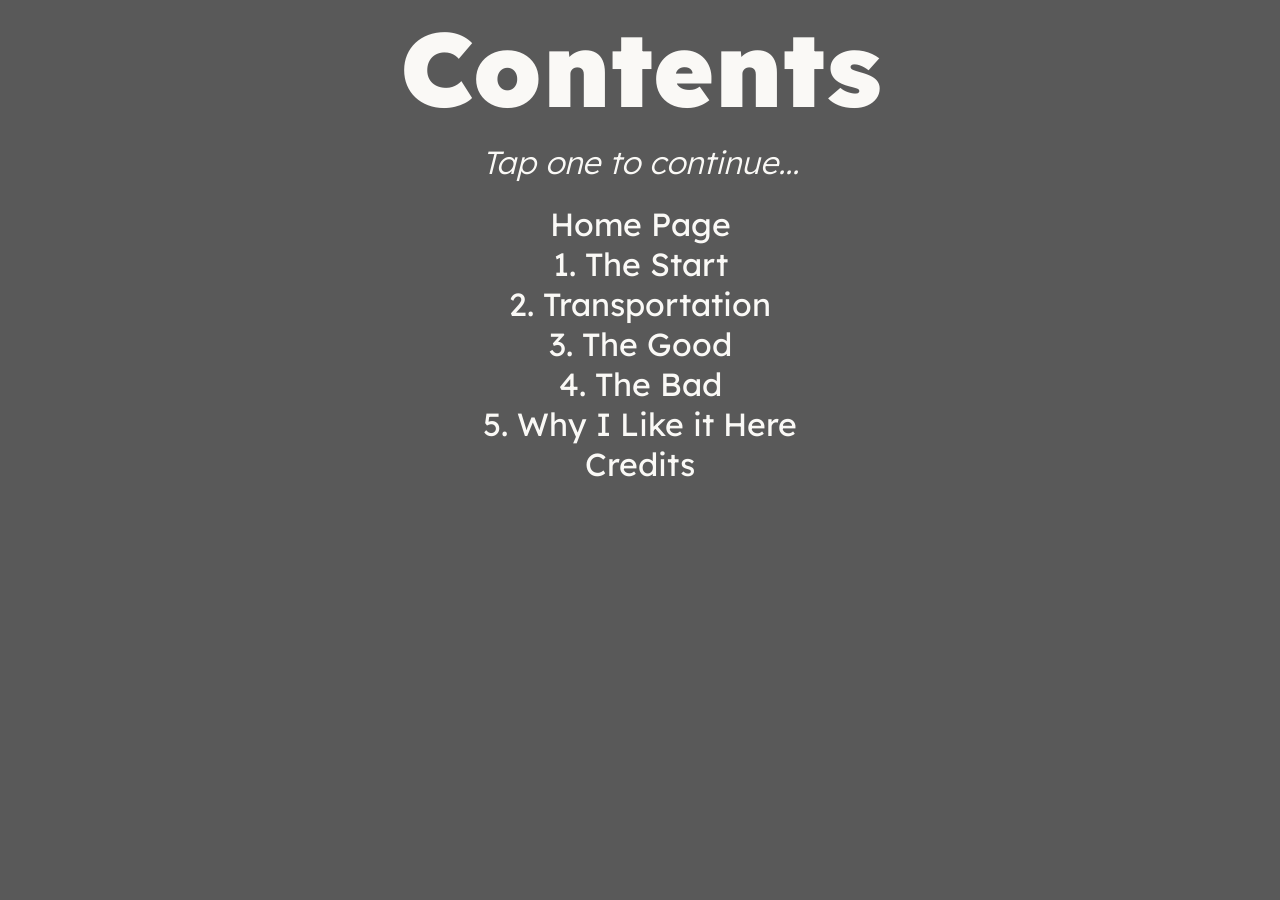
==== contents.html @ fb913796 "Update contents.html Converts to screen size" ====
<head>
    <meta charset="UTF-8" />
    <meta http-equiv="X-UA-Compatible" content="IE=edge" />
    <meta name="viewport" content="width=device-width, initial-scale=1.0" />
    <link rel="preconnect" href="https://fonts.googleapis.com">
    <link rel="preconnect" href="https://fonts.gstatic.com" crossorigin>
    <link href="https://fonts.googleapis.com/css2?family=Lexend:wght@100..900&family=Montserrat:ital,wght@0,300;0,400;0,500;0,600;0,700;0,900;1,800&display=swap" rel="stylesheet">
    <title>Contents</title>
    <link rel="stylesheet" type="text/css" href="index.css" />
</head>

<body>
    <div class = "contents">
        <div class = "wrapper-head">
            
                <!-- Background video -->
    <div class = "overlay">
    <video autoplay muted loop id="Metra">
        <source src="photos/Metra.mp4" type="video/mp4">
        Your browser does not support HTML5 video.
        </video>
    </div>

    <style>
    #Metra {
    position: absolute;
    background-size: 100% 100%;
    top: 0px;
    left: 0px; /* fixed to left. Replace it by right if you want.*/
    min-width: 100vw;
    min-height: 100vh;
    width: auto;
    height: auto;
    }
    </style>
            
            <h1>Contents</h1>
            <h2><i>Tap one to continue...</i></h2>
        </div>
    <!-- Next and back buttons -->
    <ul>
        <li><a href = "index.html">Home Page</a></li>
        <li><a href = "start.html">1. The Start</a></li>
        <li><a href = "transportation.html">2. Transportation</a></li>
        <li><a href = "good.html">3. The Good</a></li>
        <li><a href = "bad.html">4. The Bad</a></li>
        <li><a href = "live.html">5. Why I Like it Here</a></li>
        <li><a href = "credits.html">Credits</a></li>
    </ul>
    </div>
</body>
---- index.css ----
/* Styles and colors */
:root {
    --white:#fff;
    --offwhite:#FAF9F6;
    --black:#000;
    --gray:#D3D3D3;
    --test1:#C8A2C8;
    --test2:#00FFFF;
    --test3:#66ff00;
    --test4:#FF5C00;
    --clear:transparent;
}

/* Gives the option to switch between light and dark mode */
@import url("https://fonts.googleapis.com/css2?family=Source+Sans+Pro&display=swap");

@media (prefers-color-scheme: dark) {
  :root {
    --text: #FAF9F6;
    --bg: #000;
  }
}

@media (prefers-color-scheme: dark) {
    .theme-a.adaptive {
      background: black;
      color: var(--text);
      outline: 5px dashed #000;
    }
  }
  /* Overlay darkener */
  .overlay{
    z-index: -1;
    position: absolute;
    top: 0;
    left: 0;
    right: 0;
    bottom: 0;
    background-color: rgba(0, 0, 0, 0.65);
    filter: brightness(50%);
  }

/* Body Info */
body {
    font-family: "Lexend", sans-serif;
    background-size: 100%;
    background-color: var(--bg);
    color: var(--text);
    text-align: center;
}

/* lets the page fit screen sizes */
.wrapper-head{
    line-height: 1em;
    margin: auto;
    text-align: center;
}

/* Header 1 Info */
h1 {
    padding-top: .5em;
    word-spacing: -.15em;
    font-size: 5.5em;
    font-optical-sizing: auto;
    font-weight: 900;
    font-style: normal;
}

/* Header 2 Info */
h2{
    line-height: 1em;
    font-size: 1.5em;
    font-optical-sizing: auto;
    font-weight: 300;
    font-style: normal;
}

/* Header 3 Info */
h3{
    line-height: .25em;
    font-size: 1em;
    font-optical-sizing: auto;
    font-weight: 300;
    font-style: normal;
}
p{
    margin: auto;
    max-width: 75%;
    text-align: left;
    font-size: 1.25em;
    padding-bottom: 25px;
}

p a{
    color: var(--text);
}

video {
    max-width: 75%;
}

.jeffpark{
    color: var(--offwhite);
}

.disclaimer p{
    padding-top: 25px;
    text-align: center;
}

.typewrite{
    padding-top: 10%;
    display: flex;
    justify-content: center;
}

.button_intro{
    padding-top: 25px;
}

.button_intro a{
    border: solid var(--white) 2px;
    transition-duration: 0.4s;
    text-decoration: none;
    color: var(--white);
    border-radius: 15px;
    padding: 16px 64px;
}

.button_intro a:hover{
    color: black;
    background-color: white;
}

.google-maps{
    padding-bottom: 25px;
}

.google-maps iframe{
    border-radius: 15px;
}

.footer{
    font-size: .75em;
    line-height: 0em;
    color: var(--text);
    position: fixed;
    bottom: 10;
    left: 0;
    width: 100%;
    text-align: center;
    margin: auto;
}

.footer p{
    margin: auto;
    max-width: 90%;
    text-align: center;
    font-size: 1em;
}

.footer a{
    color: var(--text);
}

.footer-back{
    word-spacing: 0em;
    padding-bottom: 50px;
    left: 0;
    width: 100%;
    text-align: center;
    margin: auto;
  }

  .facts img{
    background-color: var(--offwhite);
    max-height: 75vh;
    max-width: 75vw;
  }

  .facts video{
    height: 75vh;
  }

/* Contents page */
.contents{
    margin: auto;
    color: var(--offwhite);
}

/* Removes the random padding for bullet points */
ul{
    padding: 0;
}

.contents ul{
    list-style-type: none;
    text-align: center;
}

li a{
    text-decoration: none;
    color: var(--offwhite);
    padding: 0 2px;
    margin: 0 30px;
    position: relative;
    font-size: 2em;
}
li a:after {
    background: none repeat scroll 0 0 transparent;
    content: "";
    display: block;
    height: 3px;
    left: 0%;
    position: absolute;
    background: var(--offwhite);
    transition: width 0.3s ease 0s, left 0.3s ease 0s;
    width: 0;
  }

li a:hover:after{
    content: '';
    position: absolute;
    left: 0;
    width: 100%;
    height: 3px;
    background-color: var(--offwhite);
  }

/* The next and back links */
nav{
    padding-bottom: 30px;
}
nav a{
    text-decoration: none;
    color: var(--text);
    padding: 0 2px;
    margin: 0 30px;
    position: relative;
    font-size: 1.25em;
  }

  nav a:after {
    background: none repeat scroll 0 0 transparent;
    bottom: -2px;
    content: "";
    display: block;
    height: 3px;
    left: 0%;
    position: absolute;
    background: var(--text);
    transition: width 0.3s ease 0s, left 0.3s ease 0s;
    width: 0;
  }

  nav a:hover:after{
    content: '';
    position: absolute;
    bottom: -2px;
    left: 0;
    width: 100%;
    height: 3px;
    background-color: var(--text);
  }

/* -- Break points. This lets different devices see the page without any issues -- */
/* Extra small devices (phones, 600px and down to 320px) */
@media only screen and (max-width: 600px) {
    h1 {
        font-size: 3em;
        line-height: 1em;
        font-optical-sizing: auto;
        font-weight: 900;
        font-style: normal;
    }
    h2{
        font-size: 1.5em;
        font-optical-sizing: auto;
        font-weight: 300;
        font-style: normal;
    }
    body{
        background-size: 700%;
        background-position: center;
    }
    .footer{
        font-size: .5em;
        line-height: 1em;
    }

}

/* Small devices (portrait tablets and large phones, 600px and up) */
@media only screen and (min-width: 600px) {
    h1 {
        font-size: 3em;
        font-optical-sizing: auto;
        font-weight: 900;
        font-style: normal;
    }
    h2{
        font-size: .92em;
        font-optical-sizing: auto;
        font-weight: 300;
        font-style: normal;
    }
    body{
        background-size: 300%;
        background-position: center;
    }
}


/* Medium devices (landscape tablets, 768px and up) */
@media only screen and (min-width: 768px) {

    h1 {
        font-size: 4em;
        font-optical-sizing: auto;
        font-weight: 900;
        font-style: normal;
    }
    h2{
        font-size: 1.23em;
        font-optical-sizing: auto;
        font-weight: 300;
        font-style: normal;
    }
    body{
        background-size: 250%;
        background-position: center;
    }
}

/* Large devices (laptops/desktops, 992px and up) */
@media only screen and (min-width: 992px) {
    h1 {
        font-size: 5em;
        font-optical-sizing: auto;
        font-weight: 900;
        font-style: normal;
    }
    h2{
        font-size: 1.54em;
        font-optical-sizing: auto;
        font-weight: 300;
        font-style: normal;
    }
    body{
        background-size: 200%;
        background-position: center;
    }
}

/* Extra large devices (large laptops and desktops, 1200 and up) */
@media only screen and (min-width: 1200px) {
    h1 {
        font-size: 6.5em;
        font-optical-sizing: auto;
        font-weight: 900;
        font-style: normal;
    }
    h2{
        font-size: 2em;
        font-optical-sizing: auto;
        font-weight: 300;
        font-style: normal;
    }
    body{
        background-size: 175%;
        background-position: center;
    }

}
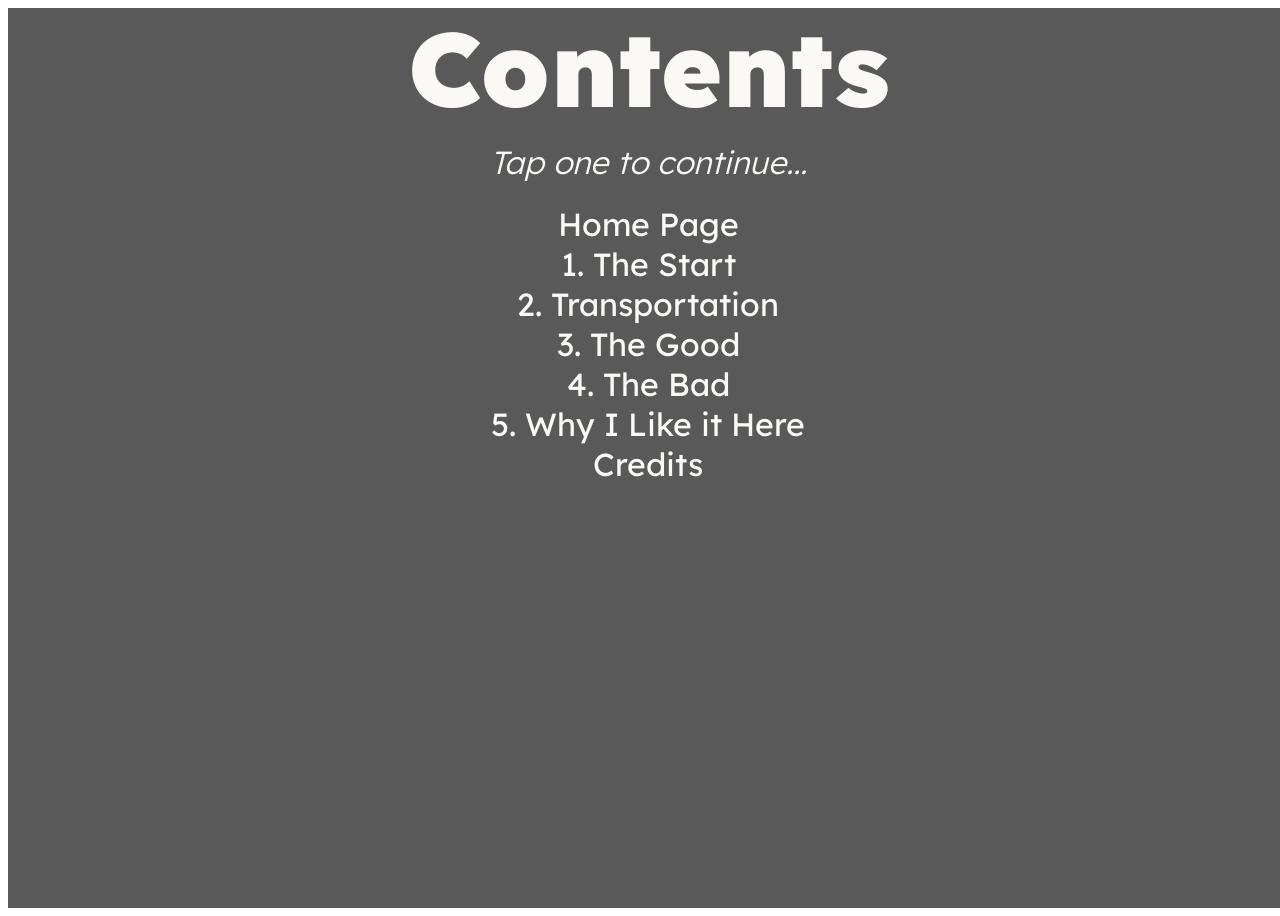
==== commit e2e910fc: "Update contents.html" ====
--- a/contents.html
+++ b/contents.html
@@ -10,30 +10,17 @@
 </head>
 
 <body>
+                        <!-- Background video -->
+    <div class = "video-container">
+        <div class = "overlay">
+            <video autoplay muted loop id="Metra">
+            <source src="photos/Metra.mp4" type="video/mp4">
+            Your browser does not support HTML5 video.
+            </video>
+        </div>
+    
     <div class = "contents">
         <div class = "wrapper-head">
-            
-                <!-- Background video -->
-    <div class = "overlay">
-    <video autoplay muted loop id="Metra">
-        <source src="photos/Metra.mp4" type="video/mp4">
-        Your browser does not support HTML5 video.
-        </video>
-    </div>
-
-    <style>
-    #Metra {
-    position: absolute;
-    background-size: 100% 100%;
-    top: 0px;
-    left: 0px; /* fixed to left. Replace it by right if you want.*/
-    min-width: 100vw;
-    min-height: 100vh;
-    width: auto;
-    height: auto;
-    }
-    </style>
-            
             <h1>Contents</h1>
             <h2><i>Tap one to continue...</i></h2>
         </div>
@@ -48,5 +35,6 @@
         <li><a href = "credits.html">Credits</a></li>
     </ul>
     </div>
+</div>
 </body>
 
--- a/index.css
+++ b/index.css
@@ -56,6 +56,25 @@
     text-align: center;
 }
 
+/* video stuff */
+.video-container {
+  position: relative;
+  width: 100vw;
+  height: 100vh; /* or 100% depending on your layout */
+}
+
+.video-container video {
+  position: absolute;
+  top: 0;
+  left: 0;
+  width: 100vw;
+  height: 100vh;
+  object-fit: cover; /* Ensures the video covers the container */
+  min-width: 100vw;
+  min-height: 100vh;
+  z-index: -1; /* Places video behind other content */
+}
+
 /* Header 1 Info */
 h1 {
     padding-top: .5em;
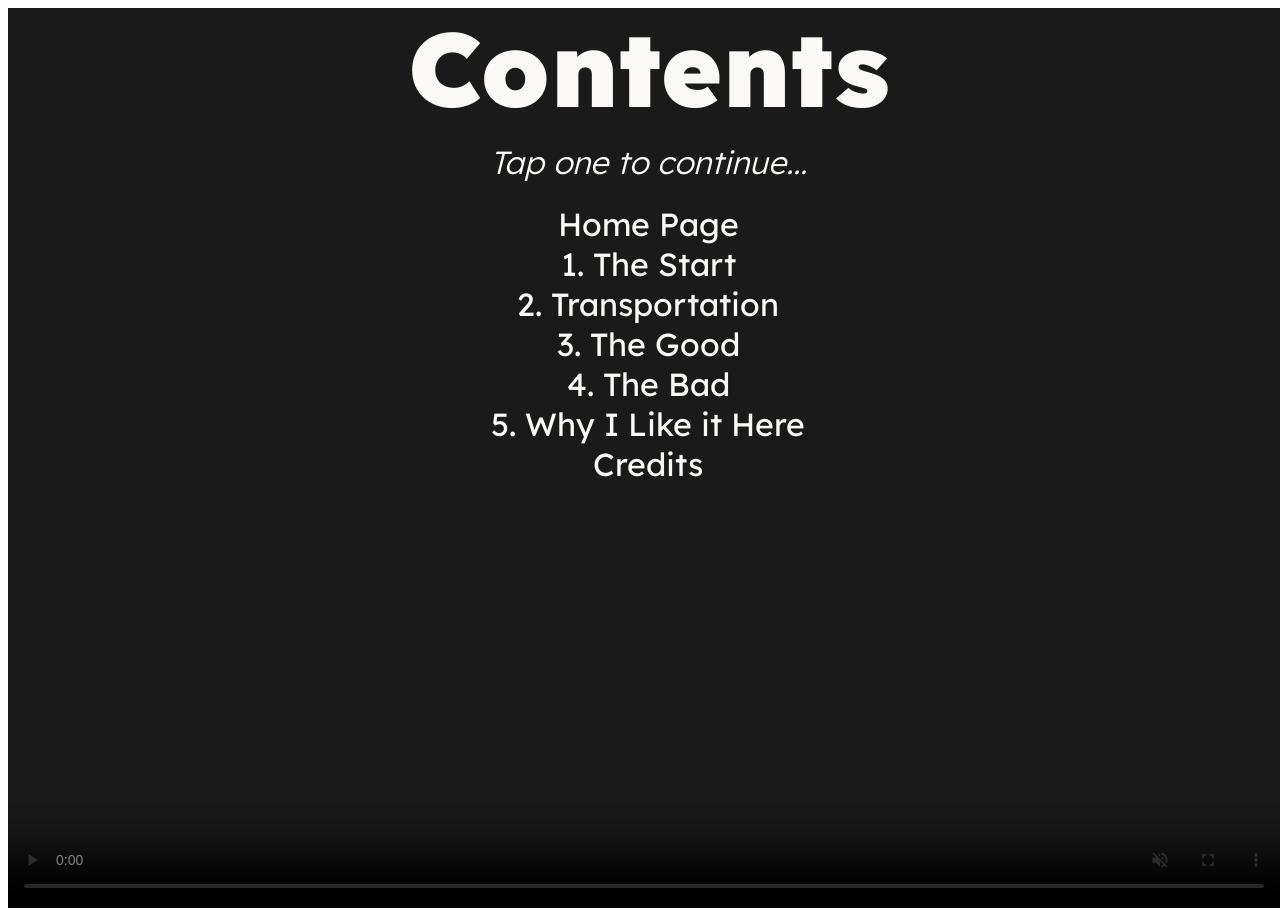
==== commit 0506e8ca: "Update contents.html Removed controls" ====
--- a/contents.html
+++ b/contents.html
@@ -13,7 +13,7 @@
                         <!-- Background video -->
     <div class = "video-container">
         <div class = "overlay">
-            <video autoplay muted loop id="Metra">
+            <video autoplay muted loop id="Metra" controls="false" autoplay="autoplay">
             <source src="photos/Metra.mp4" type="video/mp4">
             Your browser does not support HTML5 video.
             </video>
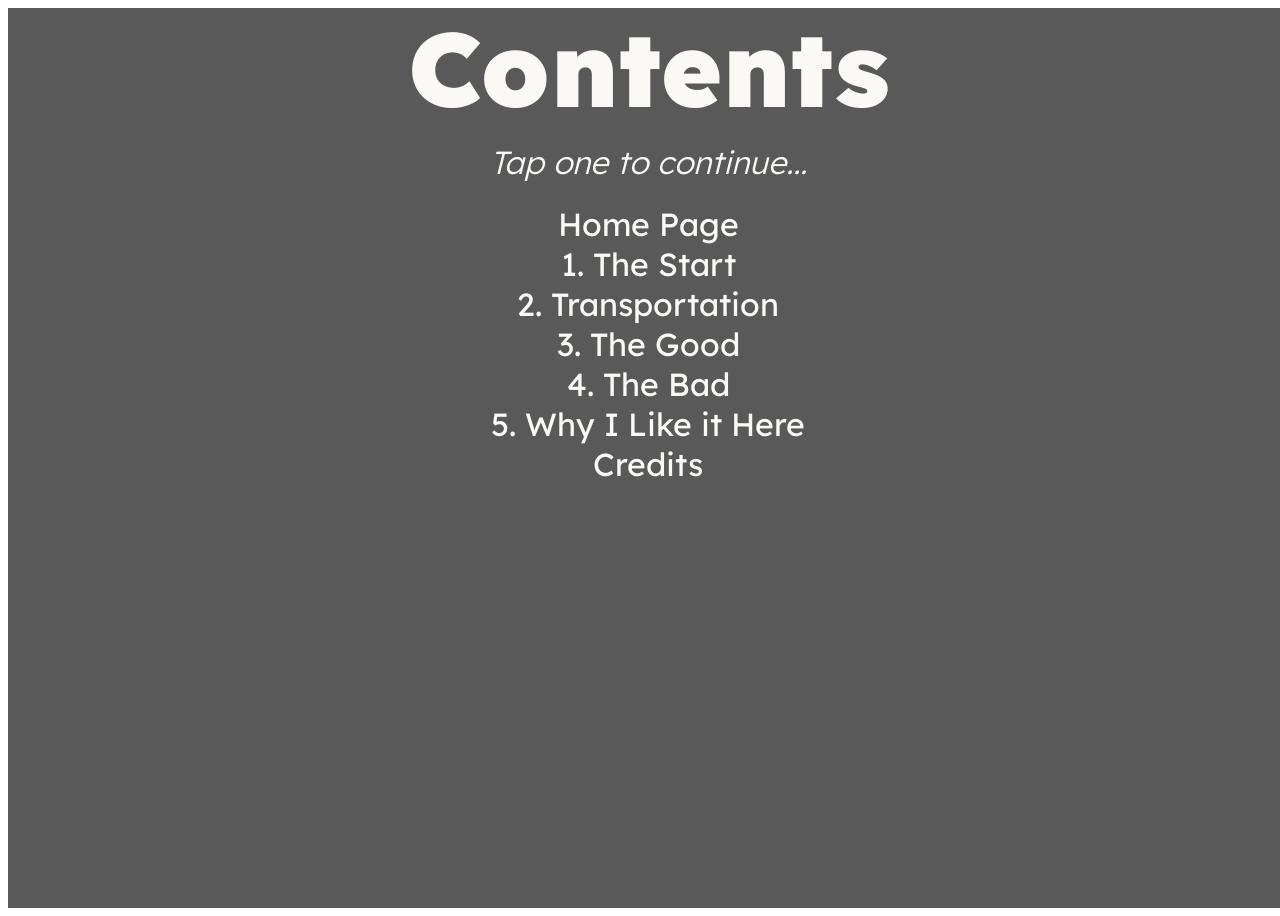
==== commit 3707e8db: "Update contents.html" ====
--- a/contents.html
+++ b/contents.html
@@ -13,7 +13,7 @@
                         <!-- Background video -->
     <div class = "video-container">
         <div class = "overlay">
-            <video autoplay muted loop id="Metra" controls="false" autoplay="autoplay">
+            <video autoplay muted loop id="Metra" style = "controls: false autoplay :autoplay">
             <source src="photos/Metra.mp4" type="video/mp4">
             Your browser does not support HTML5 video.
             </video>
